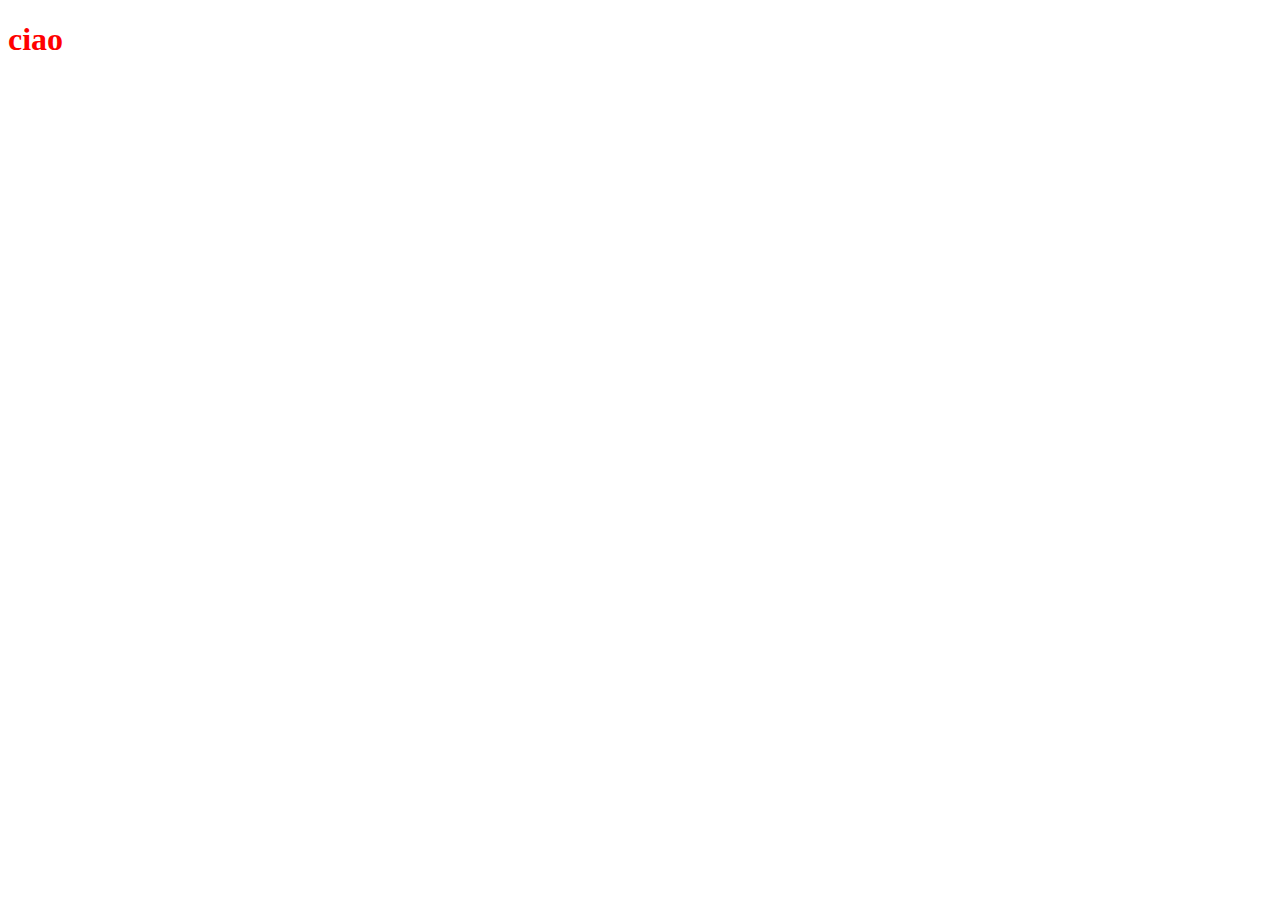
==== index.html @ 14db8266 "inizializzazione esercizio+ test css ok" ====
<!DOCTYPE html>
<html lang="en">
<head>
    <meta charset="UTF-8">
    <meta http-equiv="X-UA-Compatible" content="IE=edge">
    <meta name="viewport" content="width=device-width, initial-scale=1.0">
    <link rel="stylesheet" href="./style/style.css">
    <title>Document</title>
</head>
<body>
    <h1>ciao
        
    </h1>
</body>
</html>
---- style/style.css ----
h1{
    color: red;
}
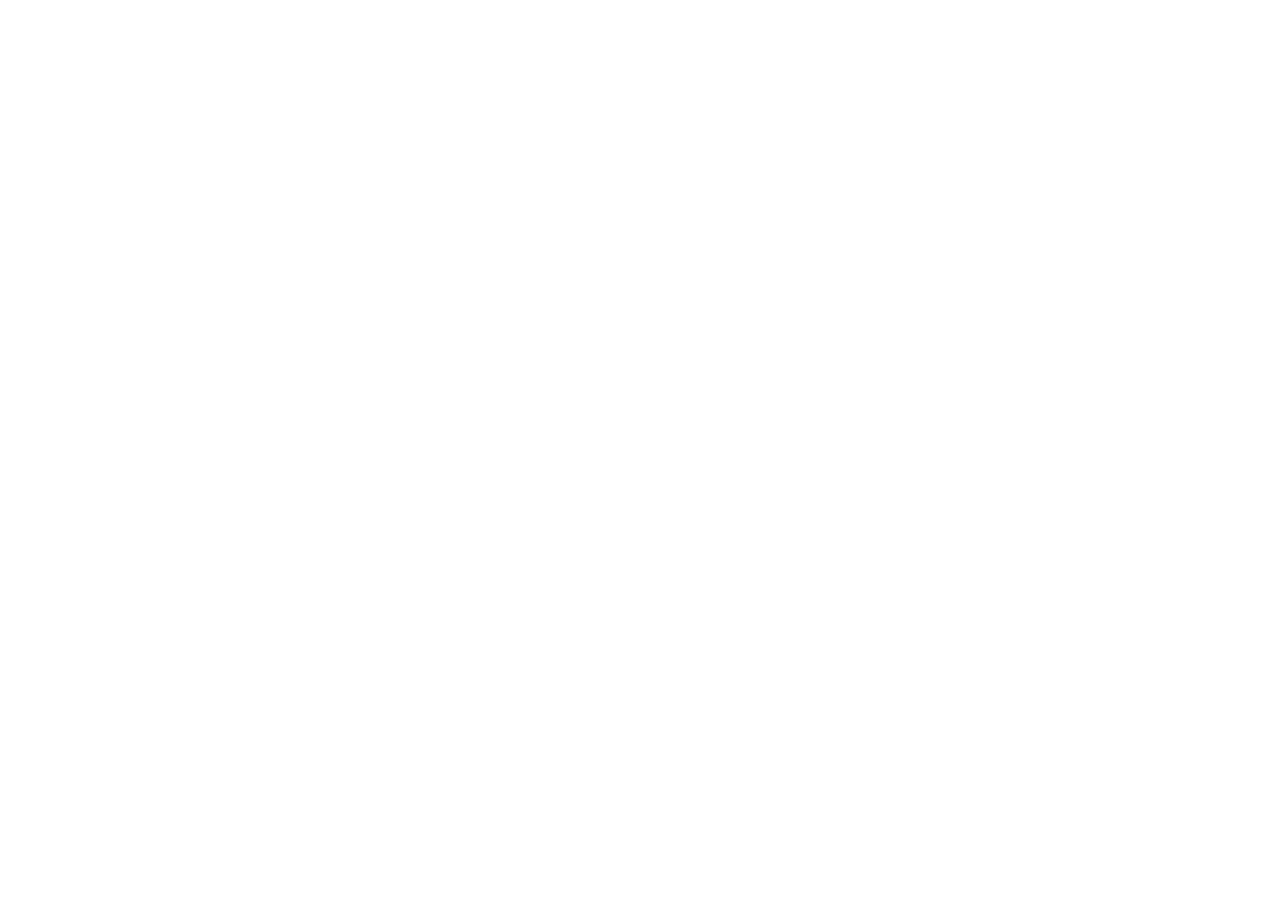
==== commit 80206482: "inserimento commenti" ====
--- a/index.html
+++ b/index.html
@@ -8,8 +8,12 @@
     <title>Document</title>
 </head>
 <body>
-    <h1>ciao
-        
-    </h1>
+    <!-- intestazione con img  -->
+    <!-- titolo+autore  -->
+    <!-- imagini con descrizione etichetta  -->
+    <!-- corpo + tabella + fine corpo  -->
+    <footer>
+        <!-- imagini interessarti  -->
+    </footer>
 </body>
 </html>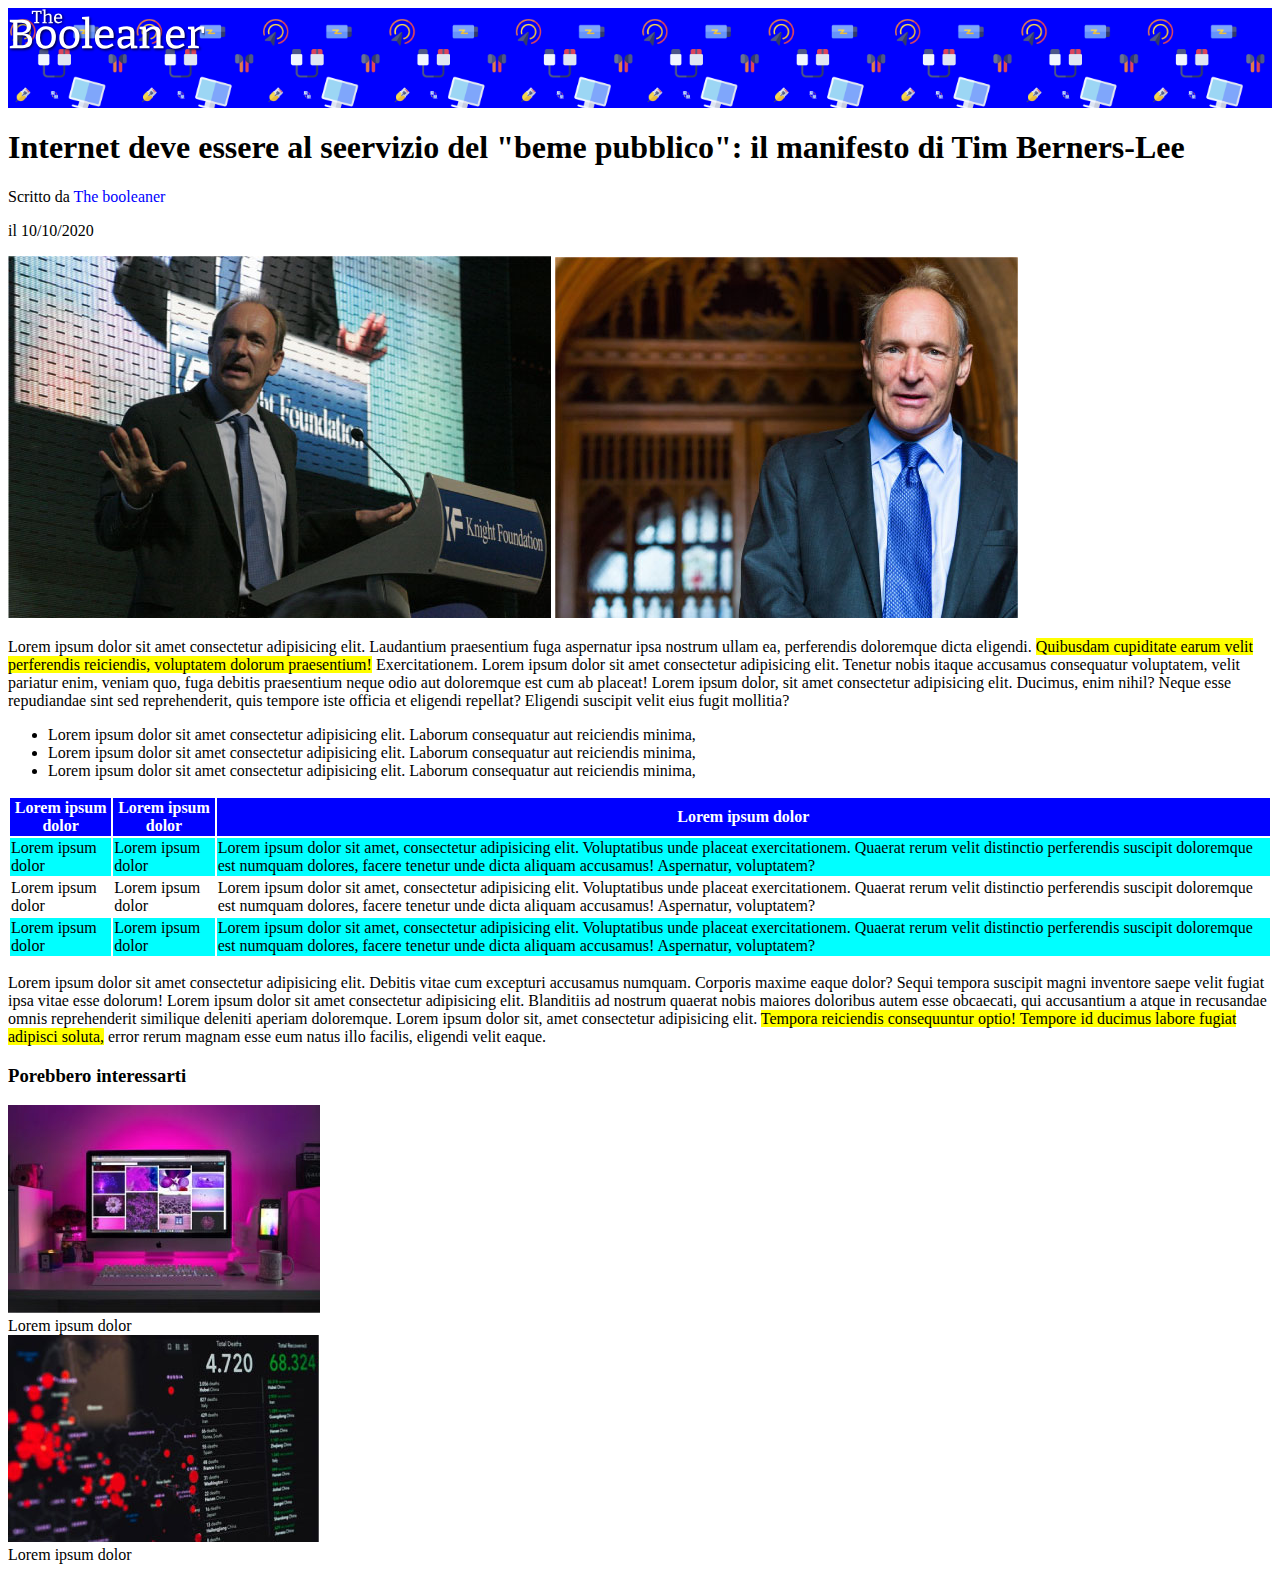
==== commit 7f171d77: "inserito tutto il contenuto" ====
--- a/index.html
+++ b/index.html
@@ -9,10 +9,61 @@
 </head>
 <body>
     <!-- intestazione con img  -->
+    <div class="intestazione">
+            <img src="./img/logo.svg" alt="logo" class="logo">
+     </div>
     <!-- titolo+autore  -->
+    <h1>Internet deve essere al seervizio del "beme pubblico": il manifesto di Tim Berners-Lee </h1>
+    <p>Scritto da <span class="autor">The booleaner</span></p>
+    <p>il 10/10/2020</p>
     <!-- imagini con descrizione etichetta  -->
+    <img src="./img/tim-1.jpg" alt="">
+    <img src="./img/tim-2.jpg" alt="">
     <!-- corpo + tabella + fine corpo  -->
+    <p>Lorem ipsum dolor sit amet consectetur adipisicing elit. Laudantium praesentium fuga aspernatur ipsa nostrum ullam ea, perferendis doloremque dicta eligendi. <span class="importante">Quibusdam cupiditate earum velit perferendis reiciendis, voluptatem dolorum praesentium!</span>  Exercitationem. Lorem ipsum dolor sit amet consectetur adipisicing elit. Tenetur nobis itaque accusamus consequatur voluptatem, velit pariatur enim, veniam quo, fuga debitis praesentium neque odio aut doloremque est cum ab placeat! Lorem ipsum dolor, sit amet consectetur adipisicing elit. Ducimus, enim nihil? Neque esse repudiandae sint sed reprehenderit, quis tempore iste officia et eligendi repellat? Eligendi suscipit velit eius fugit mollitia?</p>
+    <ul>
+        <li>Lorem ipsum dolor sit amet consectetur adipisicing elit. Laborum consequatur aut reiciendis minima, </li>
+        <li>Lorem ipsum dolor sit amet consectetur adipisicing elit. Laborum consequatur aut reiciendis minima, </li>
+        <li>Lorem ipsum dolor sit amet consectetur adipisicing elit. Laborum consequatur aut reiciendis minima, </li>
+    </ul>
+
+    <table>
+        <thead>
+            <tr class="top-table">
+                <th>Lorem ipsum dolor</th> 
+                <th>Lorem ipsum dolor</th> 
+                <th>Lorem ipsum dolor</th> 
+            </tr>
+        </thead>
+        <tbody>
+            <tr class="alternate-color-table">
+                <td>Lorem ipsum dolor</td>
+                <td>Lorem ipsum dolor</td>
+                <td>Lorem ipsum dolor sit amet, consectetur adipisicing elit. Voluptatibus unde placeat exercitationem. Quaerat rerum velit distinctio perferendis suscipit doloremque est numquam dolores, facere tenetur unde dicta aliquam accusamus! Aspernatur, voluptatem?</td>
+            </tr>
+            <tr>
+                <td>Lorem ipsum dolor</td>
+                <td>Lorem ipsum dolor</td>
+                <td>Lorem ipsum dolor sit amet, consectetur adipisicing elit. Voluptatibus unde placeat exercitationem. Quaerat rerum velit distinctio perferendis suscipit doloremque est numquam dolores, facere tenetur unde dicta aliquam accusamus! Aspernatur, voluptatem?</td>
+            </tr>
+            <tr class="alternate-color-table">
+                <td>Lorem ipsum dolor</td>
+                <td>Lorem ipsum dolor</td>
+                <td>Lorem ipsum dolor sit amet, consectetur adipisicing elit. Voluptatibus unde placeat exercitationem. Quaerat rerum velit distinctio perferendis suscipit doloremque est numquam dolores, facere tenetur unde dicta aliquam accusamus! Aspernatur, voluptatem?</td>
+            </tr>
+        </tbody>
+    </table>
+    <p>Lorem ipsum dolor sit amet consectetur adipisicing elit. Debitis vitae cum excepturi accusamus numquam. Corporis maxime eaque dolor? Sequi tempora suscipit magni inventore saepe velit fugiat ipsa vitae esse dolorum! Lorem ipsum dolor sit amet consectetur adipisicing elit. Blanditiis ad nostrum quaerat nobis maiores doloribus autem esse obcaecati, qui accusantium a atque in recusandae omnis reprehenderit similique deleniti aperiam doloremque. Lorem ipsum dolor sit, amet consectetur adipisicing elit. <span class="importante">Tempora reiciendis consequuntur optio! Tempore id ducimus labore fugiat adipisci soluta,</span>  error rerum magnam esse eum natus illo facilis, eligendi velit eaque.</p>
     <footer>
+        <h3>Porebbero interessarti</h3>
+        <div>
+            <img src="./img/monitor.jpg" alt="monitor">
+            <div>Lorem ipsum dolor</div> 
+        </div>
+        <div>
+            <img src="./img/graph.jpg" alt="">
+            <div>Lorem ipsum dolor</div> 
+        </div>
         <!-- imagini interessarti  -->
     </footer>
 </body>
--- a/style/style.css
+++ b/style/style.css
@@ -0,0 +1,39 @@
+.intestazione{
+    height: 100px;
+    background-color: blue;
+    background-image: url("../img/pattern.png");
+    /* background-repeat: repeat; */
+    background-size:20%;
+}
+.logo{
+    height:50px;
+
+}
+.autor{
+    color: blue;
+}
+.top-table{
+    background-color: blue;
+    color: white;
+}
+
+.alternate-color-table{
+    background-color: aqua;
+}
+
+
+
+
+
+
+
+
+
+
+
+
+
+
+.importante{
+    background-color: yellow;
+}   
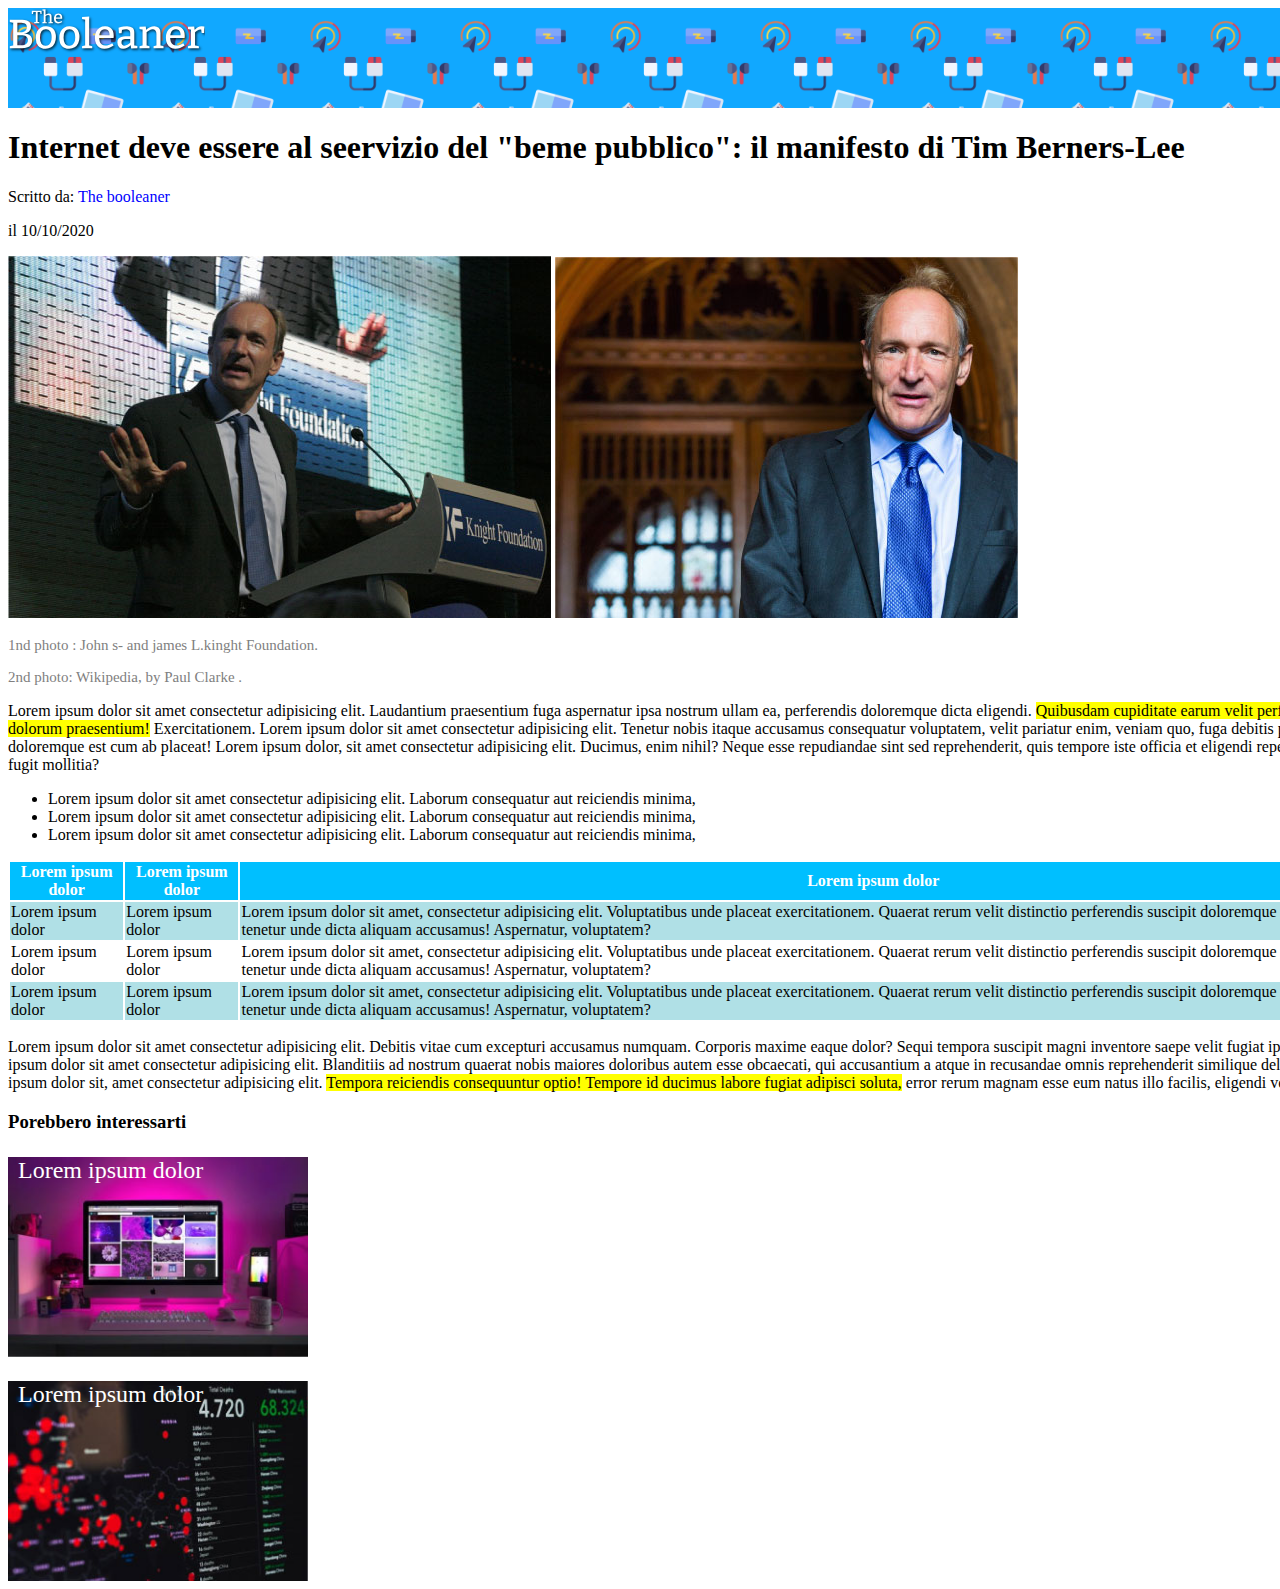
==== commit 56de57aa: "fine esercizio+-" ====
--- a/index.html
+++ b/index.html
@@ -5,66 +5,75 @@
     <meta http-equiv="X-UA-Compatible" content="IE=edge">
     <meta name="viewport" content="width=device-width, initial-scale=1.0">
     <link rel="stylesheet" href="./style/style.css">
-    <title>Document</title>
+    <title>Articolo</title>
 </head>
 <body>
+    <div class="container">
     <!-- intestazione con img  -->
-    <div class="intestazione">
-            <img src="./img/logo.svg" alt="logo" class="logo">
-     </div>
-    <!-- titolo+autore  -->
-    <h1>Internet deve essere al seervizio del "beme pubblico": il manifesto di Tim Berners-Lee </h1>
-    <p>Scritto da <span class="autor">The booleaner</span></p>
-    <p>il 10/10/2020</p>
-    <!-- imagini con descrizione etichetta  -->
-    <img src="./img/tim-1.jpg" alt="">
-    <img src="./img/tim-2.jpg" alt="">
-    <!-- corpo + tabella + fine corpo  -->
-    <p>Lorem ipsum dolor sit amet consectetur adipisicing elit. Laudantium praesentium fuga aspernatur ipsa nostrum ullam ea, perferendis doloremque dicta eligendi. <span class="importante">Quibusdam cupiditate earum velit perferendis reiciendis, voluptatem dolorum praesentium!</span>  Exercitationem. Lorem ipsum dolor sit amet consectetur adipisicing elit. Tenetur nobis itaque accusamus consequatur voluptatem, velit pariatur enim, veniam quo, fuga debitis praesentium neque odio aut doloremque est cum ab placeat! Lorem ipsum dolor, sit amet consectetur adipisicing elit. Ducimus, enim nihil? Neque esse repudiandae sint sed reprehenderit, quis tempore iste officia et eligendi repellat? Eligendi suscipit velit eius fugit mollitia?</p>
-    <ul>
-        <li>Lorem ipsum dolor sit amet consectetur adipisicing elit. Laborum consequatur aut reiciendis minima, </li>
-        <li>Lorem ipsum dolor sit amet consectetur adipisicing elit. Laborum consequatur aut reiciendis minima, </li>
-        <li>Lorem ipsum dolor sit amet consectetur adipisicing elit. Laborum consequatur aut reiciendis minima, </li>
-    </ul>
-
-    <table>
-        <thead>
-            <tr class="top-table">
-                <th>Lorem ipsum dolor</th> 
-                <th>Lorem ipsum dolor</th> 
-                <th>Lorem ipsum dolor</th> 
-            </tr>
-        </thead>
-        <tbody>
-            <tr class="alternate-color-table">
-                <td>Lorem ipsum dolor</td>
-                <td>Lorem ipsum dolor</td>
-                <td>Lorem ipsum dolor sit amet, consectetur adipisicing elit. Voluptatibus unde placeat exercitationem. Quaerat rerum velit distinctio perferendis suscipit doloremque est numquam dolores, facere tenetur unde dicta aliquam accusamus! Aspernatur, voluptatem?</td>
-            </tr>
-            <tr>
-                <td>Lorem ipsum dolor</td>
-                <td>Lorem ipsum dolor</td>
-                <td>Lorem ipsum dolor sit amet, consectetur adipisicing elit. Voluptatibus unde placeat exercitationem. Quaerat rerum velit distinctio perferendis suscipit doloremque est numquam dolores, facere tenetur unde dicta aliquam accusamus! Aspernatur, voluptatem?</td>
-            </tr>
-            <tr class="alternate-color-table">
-                <td>Lorem ipsum dolor</td>
-                <td>Lorem ipsum dolor</td>
-                <td>Lorem ipsum dolor sit amet, consectetur adipisicing elit. Voluptatibus unde placeat exercitationem. Quaerat rerum velit distinctio perferendis suscipit doloremque est numquam dolores, facere tenetur unde dicta aliquam accusamus! Aspernatur, voluptatem?</td>
-            </tr>
-        </tbody>
-    </table>
-    <p>Lorem ipsum dolor sit amet consectetur adipisicing elit. Debitis vitae cum excepturi accusamus numquam. Corporis maxime eaque dolor? Sequi tempora suscipit magni inventore saepe velit fugiat ipsa vitae esse dolorum! Lorem ipsum dolor sit amet consectetur adipisicing elit. Blanditiis ad nostrum quaerat nobis maiores doloribus autem esse obcaecati, qui accusantium a atque in recusandae omnis reprehenderit similique deleniti aperiam doloremque. Lorem ipsum dolor sit, amet consectetur adipisicing elit. <span class="importante">Tempora reiciendis consequuntur optio! Tempore id ducimus labore fugiat adipisci soluta,</span>  error rerum magnam esse eum natus illo facilis, eligendi velit eaque.</p>
+    <div class="top-article">
+      <div class="intestazione">
+          <img src="./img/logo.svg" alt="logo" class="logo">
+       </div>
+     <!-- titolo+autore  -->
+        <h1>Internet deve essere al seervizio del "beme pubblico": il manifesto di Tim Berners-Lee </h1>
+        <div class="autore">
+            <p>Scritto da: <span class="autor">The booleaner</span></p>
+            <p>il 10/10/2020</p>
+        </div>
+    </div>
+    <div class="body-article">
+        <!-- imagini con descrizione etichetta  -->
+        <img src="./img/tim-1.jpg" alt="">
+        <img src="./img/tim-2.jpg" alt="">
+        <p class="etichetta">1nd photo : John s- and james L.kinght Foundation.</p>
+        <p class="etichetta">2nd photo: Wikipedia, by Paul Clarke .</p>
+        <!-- corpo + tabella + fine corpo  -->
+        <p>Lorem ipsum dolor sit amet consectetur adipisicing elit. Laudantium praesentium fuga aspernatur ipsa nostrum ullam ea, perferendis doloremque dicta eligendi. <span class="importante">Quibusdam cupiditate earum velit perferendis reiciendis, voluptatem dolorum praesentium!</span>  Exercitationem. Lorem ipsum dolor sit amet consectetur adipisicing elit. Tenetur nobis itaque accusamus consequatur voluptatem, velit pariatur enim, veniam quo, fuga debitis praesentium neque odio aut doloremque est cum ab placeat! Lorem ipsum dolor, sit amet consectetur adipisicing elit. Ducimus, enim nihil? Neque esse repudiandae sint sed reprehenderit, quis tempore iste officia et eligendi repellat? Eligendi suscipit velit eius fugit mollitia?</p>
+        <ul>
+            <li>Lorem ipsum dolor sit amet consectetur adipisicing elit. Laborum consequatur aut reiciendis minima, </li>
+            <li>Lorem ipsum dolor sit amet consectetur adipisicing elit. Laborum consequatur aut reiciendis minima, </li>
+            <li>Lorem ipsum dolor sit amet consectetur adipisicing elit. Laborum consequatur aut reiciendis minima, </li>
+        </ul>    
+        <table >
+            <thead >
+                <tr class="top-table">
+                    <th>Lorem ipsum dolor</th>
+                    <th>Lorem ipsum dolor</th>
+                    <th>Lorem ipsum dolor</th>
+                </tr>
+            </thead>
+            <tbody>
+                <tr class="alternate-color-table">
+                    <td>Lorem ipsum dolor</td>
+                    <td>Lorem ipsum dolor</td>
+                    <td>Lorem ipsum dolor sit amet, consectetur adipisicing elit. Voluptatibus unde placeat exercitationem. Quaerat rerum velit distinctio perferendis suscipit doloremque est numquam dolores, facere tenetur unde dicta aliquam accusamus! Aspernatur, voluptatem?</td>
+                </tr>
+                <tr>
+                    <td>Lorem ipsum dolor</td>
+                    <td>Lorem ipsum dolor</td>
+                    <td>Lorem ipsum dolor sit amet, consectetur adipisicing elit. Voluptatibus unde placeat exercitationem. Quaerat rerum velit distinctio perferendis suscipit doloremque est numquam dolores, facere tenetur unde dicta aliquam accusamus! Aspernatur, voluptatem?</td>
+                </tr>
+                <tr class="alternate-color-table">
+                    <td>Lorem ipsum dolor</td>
+                    <td>Lorem ipsum dolor</td>
+                    <td>Lorem ipsum dolor sit amet, consectetur adipisicing elit. Voluptatibus unde placeat exercitationem. Quaerat rerum velit distinctio perferendis suscipit doloremque est numquam dolores, facere tenetur unde dicta aliquam accusamus! Aspernatur, voluptatem?</td>
+                </tr>
+            </tbody>
+        </table>
+        <p>Lorem ipsum dolor sit amet consectetur adipisicing elit. Debitis vitae cum excepturi accusamus numquam. Corporis maxime eaque dolor? Sequi tempora suscipit magni inventore saepe velit fugiat ipsa vitae esse dolorum! Lorem ipsum dolor sit amet consectetur adipisicing elit. Blanditiis ad nostrum quaerat nobis maiores doloribus autem esse obcaecati, qui accusantium a atque in recusandae omnis reprehenderit similique deleniti aperiam doloremque. Lorem ipsum dolor sit, amet consectetur adipisicing elit. <span class="importante">Tempora reiciendis consequuntur optio! Tempore id ducimus labore fugiat adipisci soluta,</span>  error rerum magnam esse eum natus illo facilis, eligendi velit eaque.</p>
+    </div>
     <footer>
         <h3>Porebbero interessarti</h3>
-        <div>
-            <img src="./img/monitor.jpg" alt="monitor">
-            <div>Lorem ipsum dolor</div> 
+        <div class="footer1">
+            <p class="text-footer-image">Lorem ipsum dolor </p>
+            <!-- <div>Lorem ipsum dolor</div>  -->
         </div>
-        <div>
-            <img src="./img/graph.jpg" alt="">
-            <div>Lorem ipsum dolor</div> 
+        <div class="footer2">
+            <p class="text-footer-image">Lorem ipsum dolor </p>
+            <!-- <div>Lorem ipsum dolor</div>  -->
         </div>
         <!-- imagini interessarti  -->
     </footer>
+</div>
 </body>
 </html>--- a/style/style.css
+++ b/style/style.css
@@ -1,6 +1,10 @@
+.container{
+    margin: auto;
+    width: 1500px;
+}
 .intestazione{
     height: 100px;
-    background-color: blue;
+    background-color: rgba(0, 162, 255, 0.932);
     background-image: url("../img/pattern.png");
     /* background-repeat: repeat; */
     background-size:20%;
@@ -12,28 +16,41 @@
 .autor{
     color: blue;
 }
+.etichetta{
+    font-size: 15px;
+    color:gray;
+}
+
 .top-table{
-    background-color: blue;
-    color: white;
+    background-color: #00BFFF;
+    color: white;  
 }
 
 .alternate-color-table{
-    background-color: aqua;
+    background-color:#B0E0E6;
 }
-
-
-
-
-
-
-
-
-
-
-
-
-
 
 .importante{
     background-color: yellow;
 }   
+
+
+.footer1{
+    background-image: url("../img/monitor.jpg");
+    height: 200px;
+    width: auto;
+    background-size: contain;
+    background-repeat: no-repeat;
+}
+.footer2{
+    background-image: url("../img/graph.jpg");
+    height: 200px;
+    width: auto;
+    background-size: contain;
+    background-repeat: no-repeat;
+}
+.text-footer-image{
+    color: white;
+    font-size: 1.5em;
+    margin-left: 10px;
+}